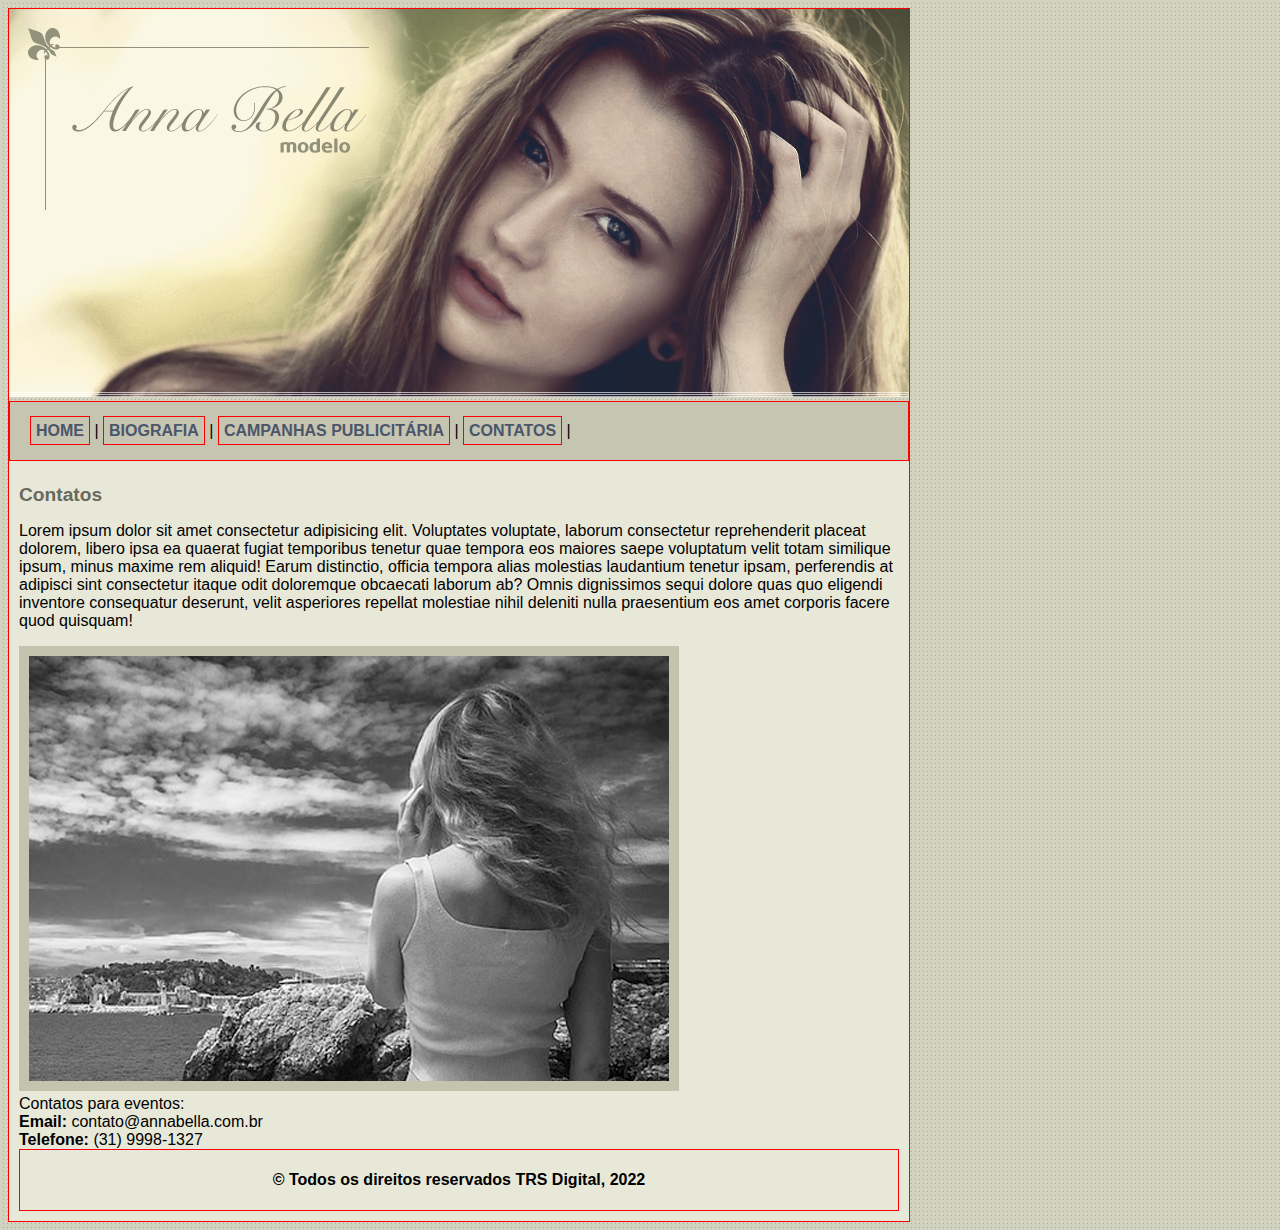
==== contatos.html @ d2b14824 "Initial commit" ====
<!DOCTYPE html>
<html lang="pt-br">
<head>
    <meta charset="UTF-8">
    <meta http-equiv="X-UA-Compatible" content="IE=edge">
    <meta name="viewport" content="width=device-width, initial-scale=1.0">
    <link rel="shortcut icon" href="imagens-projeto-anna-bella/Girl.ico" type="image/x-icon">
    <title>Anna Bella-Contatos</title>
    <link rel="stylesheet" href="style.css"> <!--crinando uma css externa-->
</head>
<body>
    <div id="principal">

       <img src="imagens-projeto-anna-bella/capa.png" >

       <div id="menu">
           
           <a href="index.html">HOME</a> |
           <a href="biografia.html">BIOGRAFIA</a> |
           <a href="campanhas.html">CAMPANHAS PUBLICITÁRIA</a> |
           <a href="contatos.html">CONTATOS</a> |
           
       </div>

    <div id="conteudo"> <!--Início do conteúdo-->
     <h1>Contatos</h1>

     <p>Lorem ipsum dolor sit amet consectetur adipisicing elit. Voluptates voluptate, laborum consectetur reprehenderit placeat dolorem, libero ipsa ea quaerat fugiat temporibus tenetur quae tempora eos maiores saepe voluptatum velit totam similique ipsum, minus maxime rem aliquid! Earum distinctio, officia tempora alias molestias laudantium tenetur ipsam, perferendis at adipisci sint consectetur itaque odit doloremque obcaecati laborum ab? Omnis dignissimos sequi dolore quas quo eligendi inventore consequatur deserunt, velit asperiores repellat molestiae nihil deleniti nulla praesentium eos amet corporis facere quod quisquam!</p>

       <img src="imagens-projeto-anna-bella/foto1.png" class="img-campanha" > <br>

     <div>Contatos para eventos: <br>
          <strong> Email: </strong> contato@annabella.com.br <br>
          <strong> Telefone:</strong> (31) 9998-1327
    </div>
       
    
     
       <div id="rodape">
        <h4> &copy; Todos os direitos reservados TRS Digital, 2022</h4>

    </div>
</body>
</html>
---- style.css ----
body {
    background:#d2d2c1 url(imagens-projeto-anna-bella/fundo.png);
    font: 16px;
    font-family: Arial, Helvetica, sans-serif;
}

#principal { /* essa id fo criada para manter todo conteúdo dentro da mesma div*/
    width: 900px;
    border: solid 1px red;
     
}

#menu {
    background: #c5c5b2;
    padding: 20px; /* espaçamento interno*/
    border: red 1px solid;
}

#conteudo {
    background: #e8e8d9 ;
    padding: 10px; /* mais uma vez foi utilizado uma padding para melhorar o espaçamento da borda com o texto*/
}

a { /* formatação dos links*/
    
    color: #4b566a;
    text-decoration: none; /* serve para retirar o underline do link*/
    font-weight: bold; /* destacando os links, pesquisar no w3school*/
    padding: 5px; /* espaçamento entre os menus*/
    border: solid red 1px;

}

#rodape {
    text-align: center;
    border: solid red 1px;
}

h1 {
    color: #69695d;
    font-size: 1.2em;
}

.img-campanha {
    border: 10px solid #c3c3ae;
}
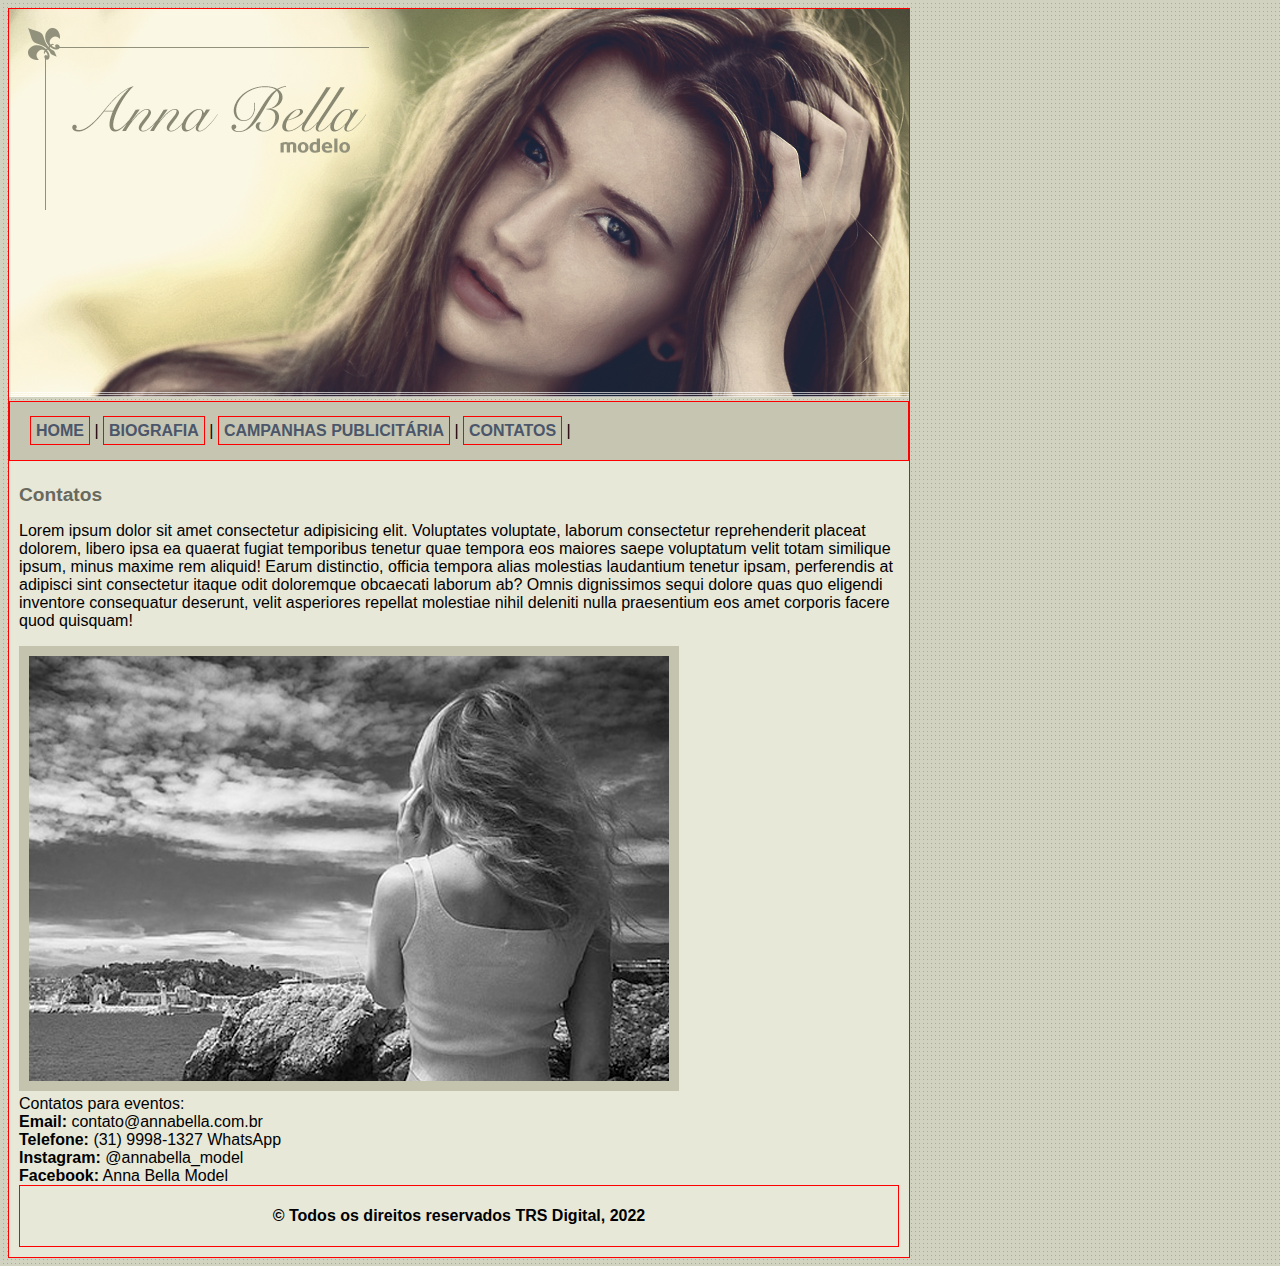
==== commit a5c252ee: "Atualização dos contatos" ====
--- a/contatos.html
+++ b/contatos.html
@@ -31,7 +31,10 @@
 
      <div>Contatos para eventos: <br>
           <strong> Email: </strong> contato@annabella.com.br <br>
-          <strong> Telefone:</strong> (31) 9998-1327
+          <strong> Telefone:</strong> (31) 9998-1327 WhatsApp <br>
+          <strong>Instagram:</strong> @annabella_model <br>
+          <strong>Facebook:</strong> Anna Bella Model
+
     </div>
        
     
